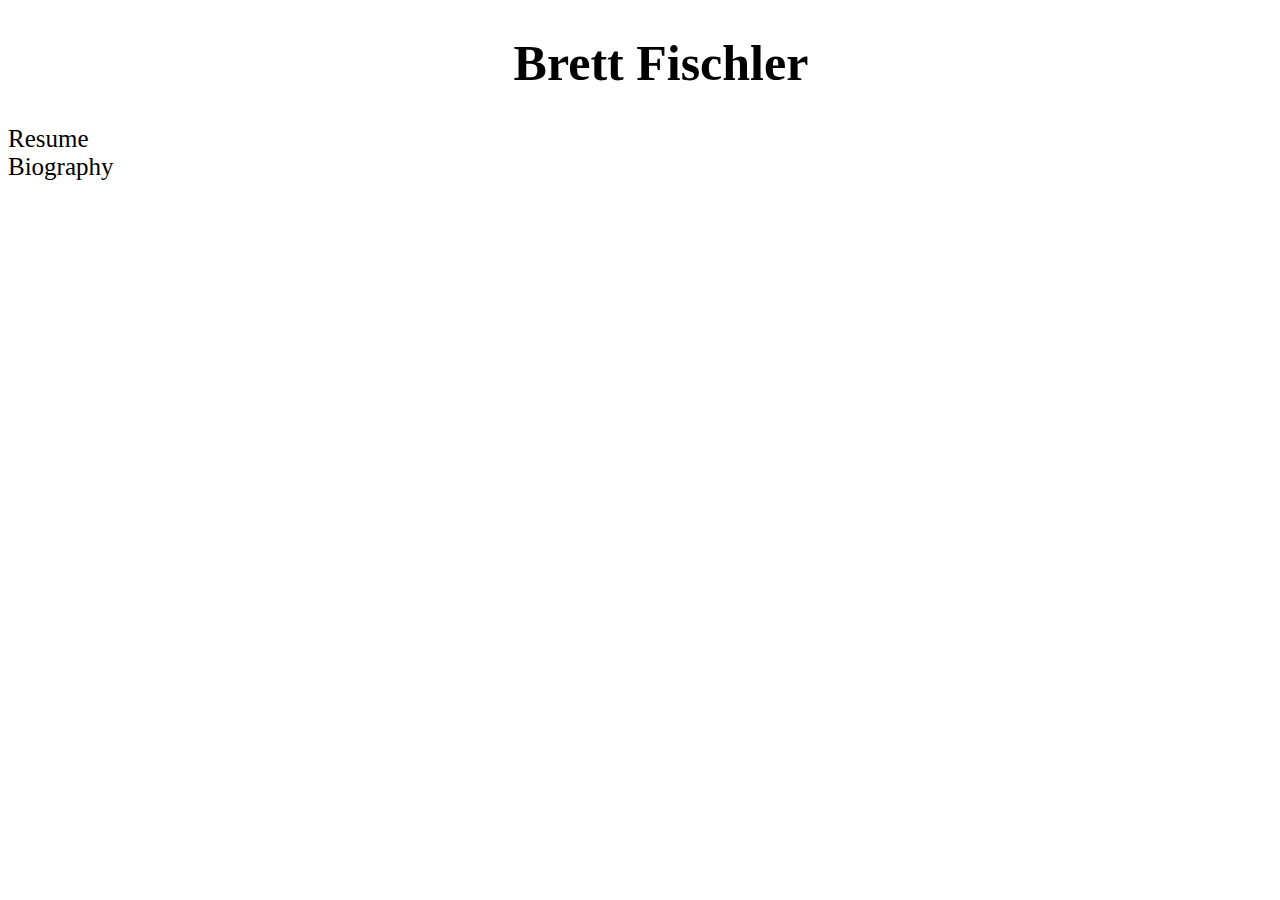
==== index.html @ 35f7f48b "Test of mobile vs desktop" ====
<!--RESUME THING-->


<!DOCTYPE html>

<html>

<head>

<link rel="stylesheet" href="homepage_mobile.css" media="only screen and (max-device-width:480px)"/>

<link media="print, screen and (min-device-width: 480px)" href="homepage_desktop.css" rel="stylesheet" />

</head>

<body>



<h1> Brett Fischler </h1>    
    
<a href="resume.html">Resume</a> </br>
<a href="bio.html">Biography</a>
</body>

</html>
---- homepage_mobile.css ----
h1 {
	font-size: 	50px;
	}
	
a {
	font-size: 25px;
	color: black;
	text-decoration: none;
	}
	
p {
	color: blue;
	}
---- homepage_desktop.css ----
h1 {
	font-size: 	50px;
	margin-left: 40%
	}
	
a {
	font-size: 25px;
	color: black;
	text-decoration: none;
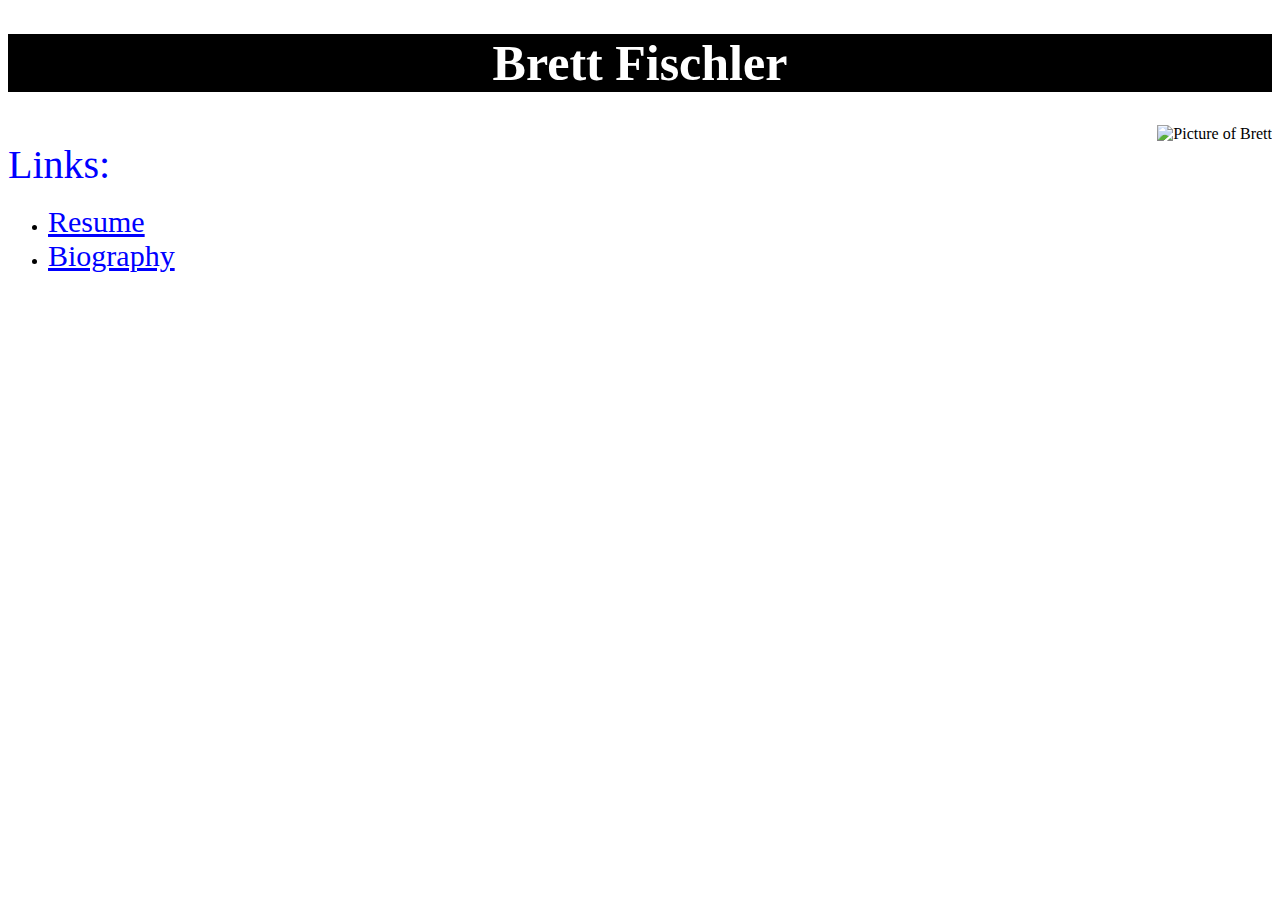
==== commit bbd8e8ae: "Updated formatting" ====
--- a/index.html
+++ b/index.html
@@ -19,8 +19,18 @@
 
 <h1> Brett Fischler </h1>    
     
-<a href="resume.html">Resume</a> </br>
-<a href="bio.html">Biography</a>
+<div id="menu">
+<p> Links:
+	<ul>
+	<li> <a href="resume.html">Resume</a> </li>
+	<li> <a href="bio.html">Biography</a> </li>
+	</ul>
+</p>
+</div>
+
+<div id="picture">
+<img src="brett_picture.jpeg" alt="Picture of Brett"> </br>
+
 </body>
 
 </html>--- a/homepage_mobile.css
+++ b/homepage_mobile.css
@@ -4,10 +4,10 @@
 	
 a {
 	font-size: 25px;
-	color: black;
+	color: green;
 	text-decoration: none;
 	}
 	
 p {
-	color: blue;
+	color: red;
 	}--- a/homepage_desktop.css
+++ b/homepage_desktop.css
@@ -1,10 +1,45 @@
+
+
 h1 {
 	font-size: 	50px;
-	margin-left: 40%
+	font-family: Roman;
+	text-align: center;
+	background-color: black;
+	color: white;
 	}
 	
-a {
-	font-size: 25px;
-	color: black;
+h3 {
+	font-size: 30px;
+	}
+	
+h6 {
+	font-size: 20px;
+	}
+	
+a, p {
+	font-size: 30px;
+	font-family: Roman;
+	color: blue;
+	text-decoration: underline;
+	}
+	
+p {
+	font-size: 40px;
+	color: blue;
 	text-decoration: none;
-	+	line-height: 0px;
+	}
+	
+	
+#menu {
+	width: 100 px;
+	font-size: 60 px;
+	float: left;
+	
+	}
+	
+#picture {
+	height: 200px;
+	top: 400px;
+	float: right;
+	}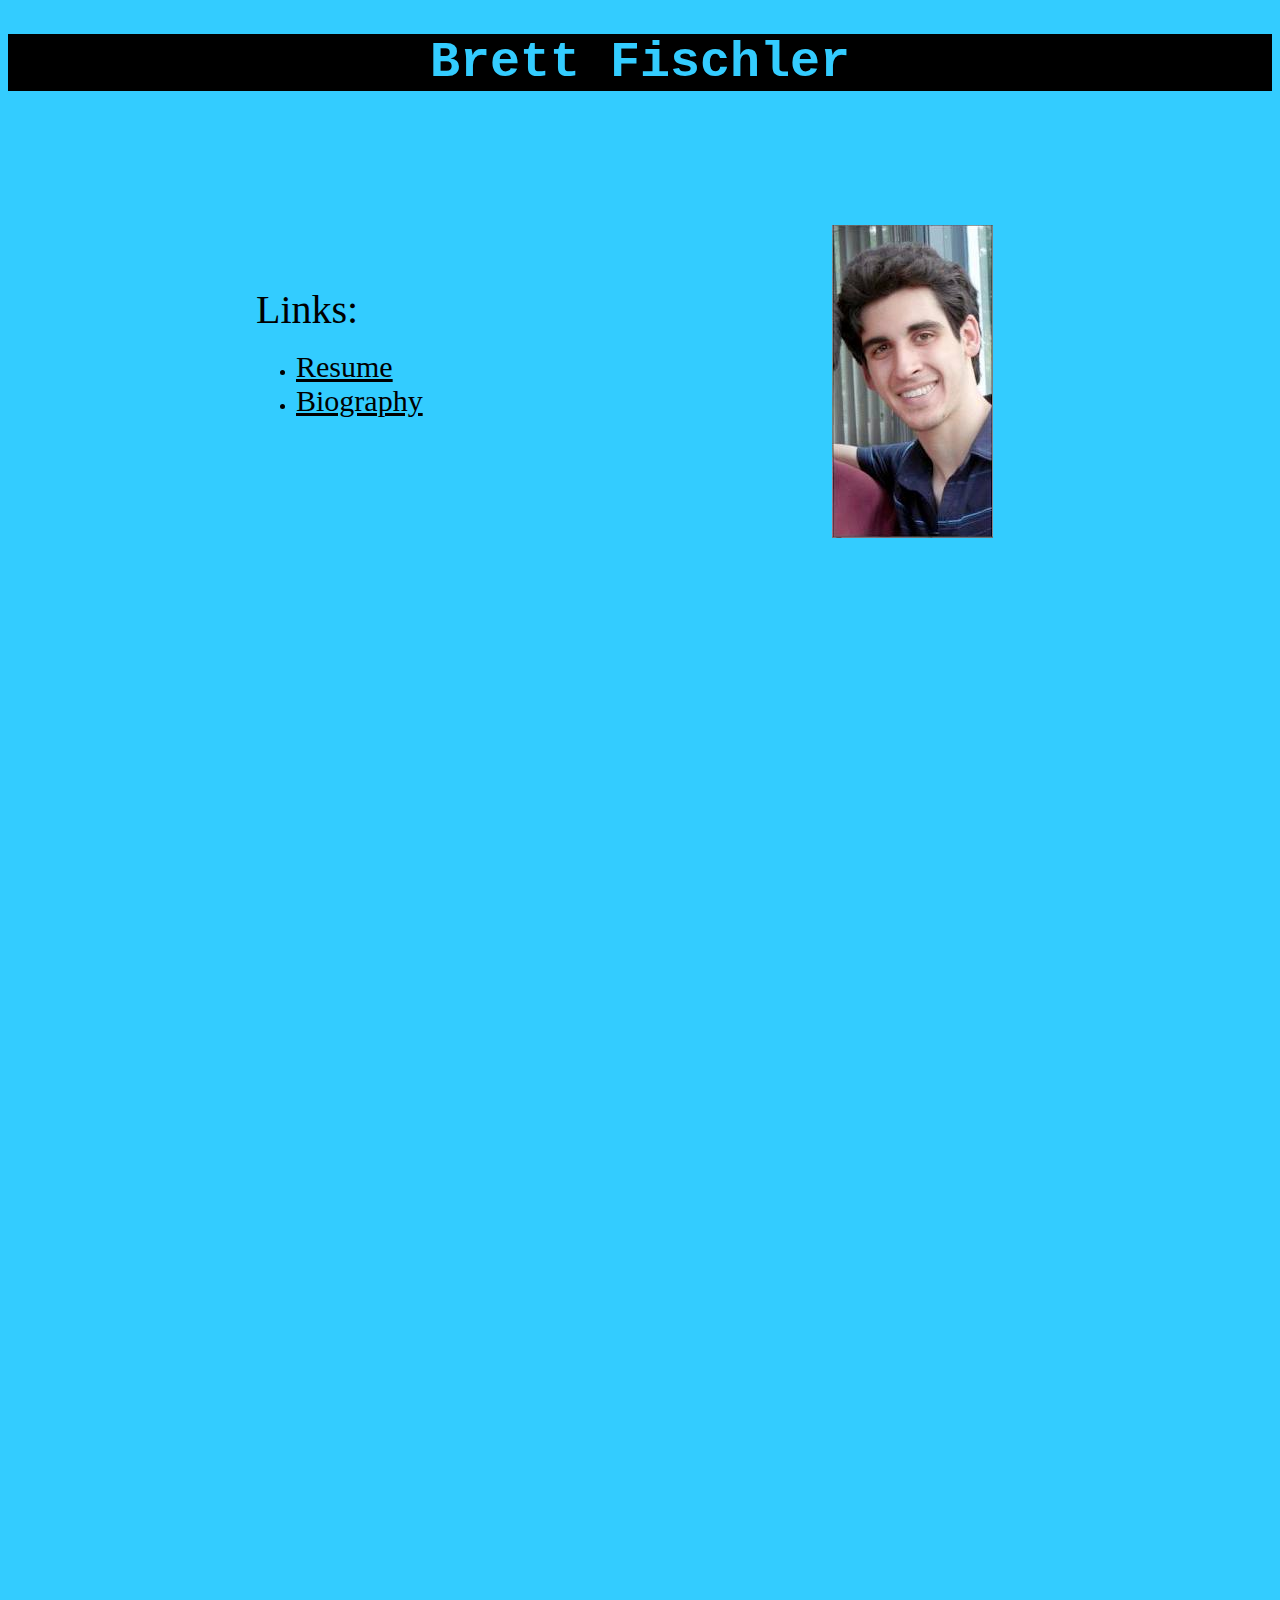
==== commit 4ef3eb99: "Everything before bio, mobile resize7" ====
--- a/index.html
+++ b/index.html
@@ -20,7 +20,7 @@
 <h1> Brett Fischler </h1>    
     
 <div id="menu">
-<p> Links:
+<p id="Links"> Links:
 	<ul>
 	<li> <a href="resume.html">Resume</a> </li>
 	<li> <a href="bio.html">Biography</a> </li>
--- a/homepage_mobile.css
+++ b/homepage_mobile.css
@@ -1,13 +1,40 @@
-h1 {
-	font-size: 	50px;
-	}
+html {
+	background-color: #33CCFF;
+}
+
+h1  {
+	font-size: 	100px;
+	font-family: "Courier New";
+	text-align: center;
+	background-color: black;
+	color: #33CCFF;
+}
 	
-a {
-	font-size: 25px;
-	color: green;
+h3 {
+	font-size: 60px;
+}
+	
+a, p {
+	font-size: 50px;
+	font-family: Roman;
+	color: black;
+	text-decoration: underline;
+}
+	
+p, li, ul {
+	font-size: 40px;
+	color: black;
 	text-decoration: none;
-	}
+}
+
+#links {
+	font-size: 60px;
+}
 	
-p {
-	color: red;
-	}+#menu {
+
+}
+	
+#picture {
+	text-align: right;
+}--- a/homepage_desktop.css
+++ b/homepage_desktop.css
@@ -1,45 +1,47 @@
-
+html {
+	background-color: #33CCFF;
+	}
 
 h1 {
 	font-size: 	50px;
-	font-family: Roman;
+	font-family: "Courier New";
 	text-align: center;
 	background-color: black;
-	color: white;
+	color: #33CCFF;
 	}
 	
 h3 {
 	font-size: 30px;
 	}
 	
-h6 {
-	font-size: 20px;
-	}
-	
 a, p {
 	font-size: 30px;
 	font-family: Roman;
-	color: blue;
+	color: black;
 	text-decoration: underline;
 	}
 	
 p {
 	font-size: 40px;
-	color: blue;
+	color: black;
 	text-decoration: none;
 	line-height: 0px;
 	}
 	
 	
 #menu {
-	width: 100 px;
-	font-size: 60 px;
-	float: left;
+	position: absolute;
+	left: 20%;
+	top: 30%;
+	font-family:Monaco;
+
 	
 	}
 	
 #picture {
-	height: 200px;
-	top: 400px;
-	float: right;
+	position: absolute;
+	left: 65%;
+	top: 25%;
+	width: 200%;
+	height: 200%;
 	}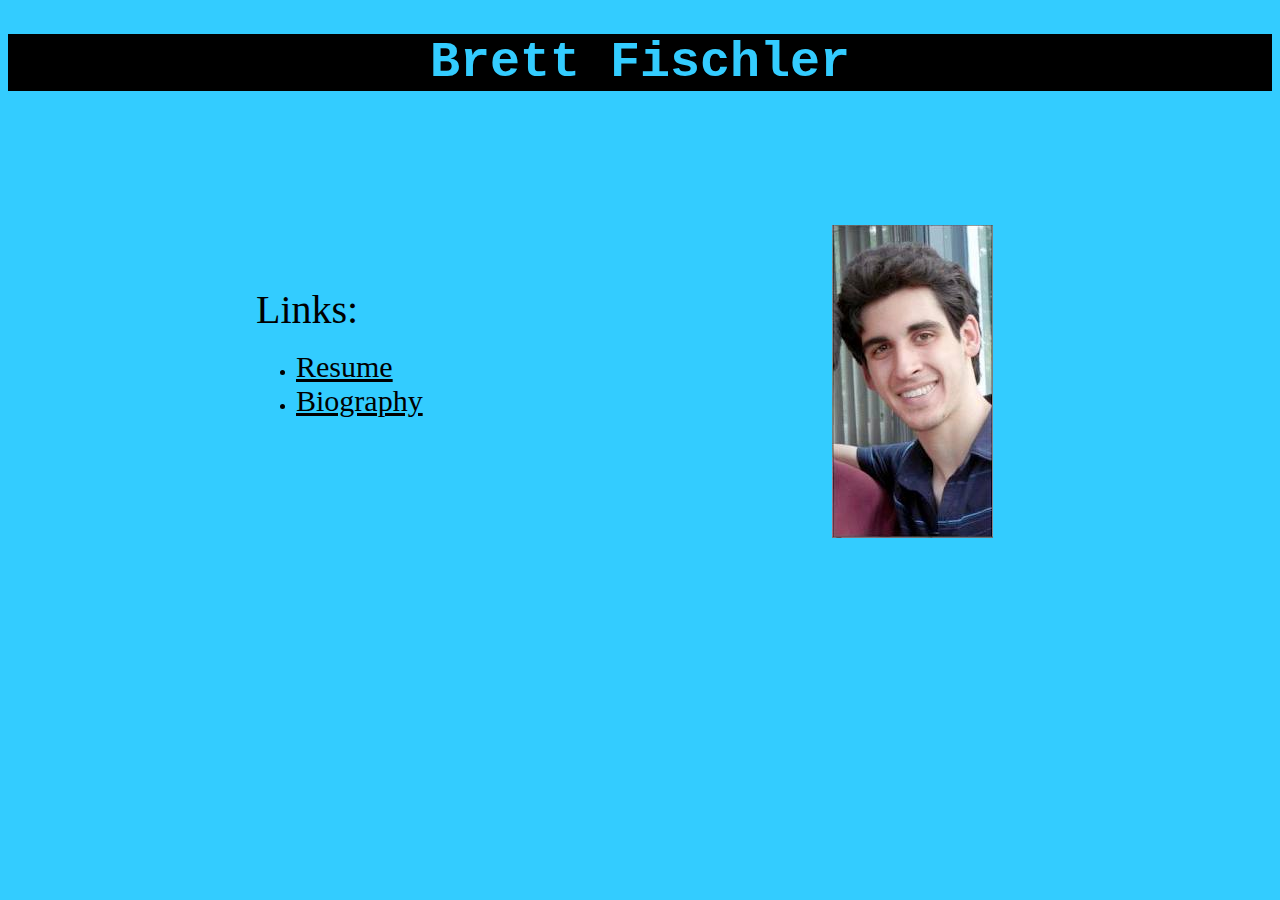
==== commit a7081401: "Everything before bio, mobile resize10" ====
--- a/index.html
+++ b/index.html
@@ -20,12 +20,11 @@
 <h1> Brett Fischler </h1>    
     
 <div id="menu">
-<p id="Links"> Links:
+<p class = "links"> Links: </p>
 	<ul>
 	<li> <a href="resume.html">Resume</a> </li>
 	<li> <a href="bio.html">Biography</a> </li>
 	</ul>
-</p>
 </div>
 
 <div id="picture">
--- a/homepage_mobile.css
+++ b/homepage_mobile.css
@@ -14,7 +14,7 @@
 	font-size: 60px;
 }
 	
-a, p {
+a {
 	font-size: 50px;
 	font-family: Roman;
 	color: black;
@@ -23,18 +23,26 @@
 	
 p, li, ul {
 	font-size: 40px;
+	font-family: Roman;
 	color: black;
 	text-decoration: none;
 }
-
+	
 #links {
 	font-size: 60px;
 }
+
+#menu {
+	position: absolute;
+	left: 20%;
+	top: 40%;
+	font-family:Monaco;
+
 	
-#menu {
-
-}
+	}
 	
 #picture {
-	text-align: right;
-}+	position: absolute;
+	left: 65%;
+	top: 35%;
+	}--- a/homepage_desktop.css
+++ b/homepage_desktop.css
@@ -42,6 +42,4 @@
 	position: absolute;
 	left: 65%;
 	top: 25%;
-	width: 200%;
-	height: 200%;
 	}